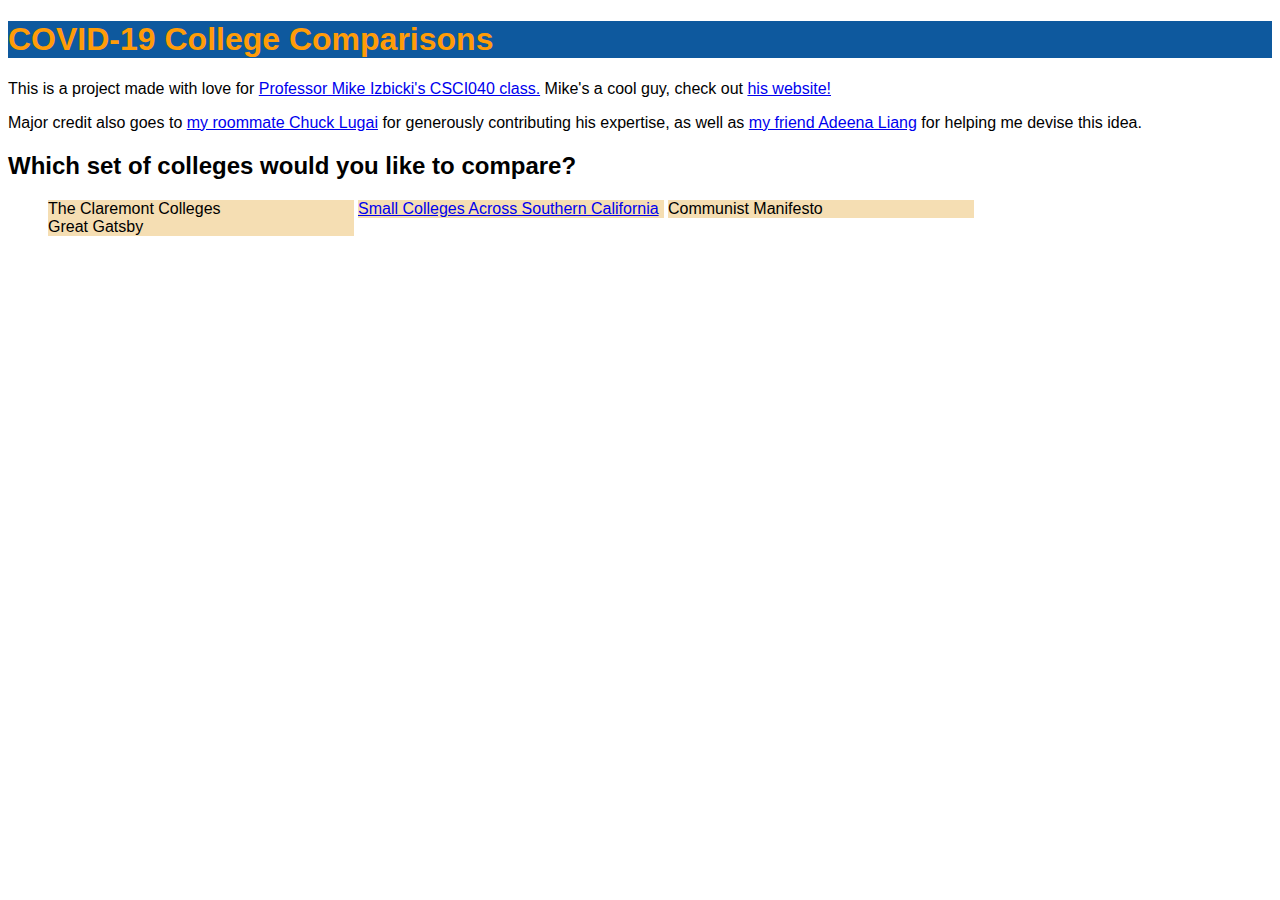
==== index.html @ 44619e8c "Updated Mudd" ====
<!DOCTYPE html>
<html>
    <head>
        <style>
            li {
                color: rgb(204, 33, 33);
            }
            #last_li {
                color: black;
            }
            h1 {
                color: rgb(255, 156, 8);
                background-color: rgb(14, 89, 158);
                font-family: -apple-system, BlinkMacSystemFont, 'Segoe UI', Roboto, Oxygen, Ubuntu, Cantarell, 'Open Sans', 'Helvetica Neue', sans-serif;
            }
            ul li {
                background-color: wheat;
                color: black;
                list-style-type: none;
                display: inline-block;
                width: 25%;
                padding: 0px;
                margin: 0px;
            }
            ul li:hover {
                background-color: wheat;
                color: black;
            }
            p {font-family: -apple-system, BlinkMacSystemFont, 'Segoe UI', Roboto, Oxygen, Ubuntu, Cantarell, 'Open Sans', 'Helvetica Neue', sans-serif}
            li {font-family: -apple-system, BlinkMacSystemFont, 'Segoe UI', Roboto, Oxygen, Ubuntu, Cantarell, 'Open Sans', 'Helvetica Neue', sans-serif}
            h2 {font-family: -apple-system, BlinkMacSystemFont, 'Segoe UI', Roboto, Oxygen, Ubuntu, Cantarell, 'Open Sans', 'Helvetica Neue', sans-serif}
        </style>
        <!-- Global site tag (gtag.js) - Google Analytics -->
        <script async src="https://www.googletagmanager.com/gtag/js?id=G-ZMLMRCF409"></script>
        <script>
            window.dataLayer = window.dataLayer || [];
            function gtag(){dataLayer.push(arguments);}
            gtag('js', new Date());
            gtag('config', 'G-ZMLMRCF409');
        </script>
    </head>
    <body>
        <h1>COVID-19 College Comparisons</h1>
        <p>This is a project made with love for <a href="https://github.com/mikeizbicki/cmc-csci040">Professor Mike Izbicki's CSCI040 class.</a> Mike's a cool guy, check out <a href="https://izbicki.me/">his website!</a></p>
        <p>Major credit also goes to <a href="https://ceejay-el.github.io/">my roommate Chuck Lugai</a> for generously contributing his expertise, as well as <a href="http://adeenaliang.com/">my friend Adeena Liang</a> for helping me devise this idea.</p>
        <h2>Which set of colleges would you like to compare?</h2>
        <ul>
            <a href="https://yeswetran.github.io/covid-colleges/claremont-comparison.html"><li>The Claremont Colleges</li></a>
            <a href="https://google.com"><li>Small Colleges Across Southern California</a></li>
            <li>Communist Manifesto</li>
            <li>Great Gatsby</li>
        </ul>
        <iframe src="https://www.facebook.com/plugins/like.php?href=https%3A%2F%2Fyeswetran.github.io%2Fcovid-colleges%2F&width=450&layout=standard&action=like&size=small&share=true&height=35&appId" width="450" height="35" style="border:none;overflow:hidden" scrolling="no" frameborder="0" allowfullscreen="true" allow="autoplay; clipboard-write; encrypted-media; picture-in-picture; web-share"></iframe>
    </body>
</html>
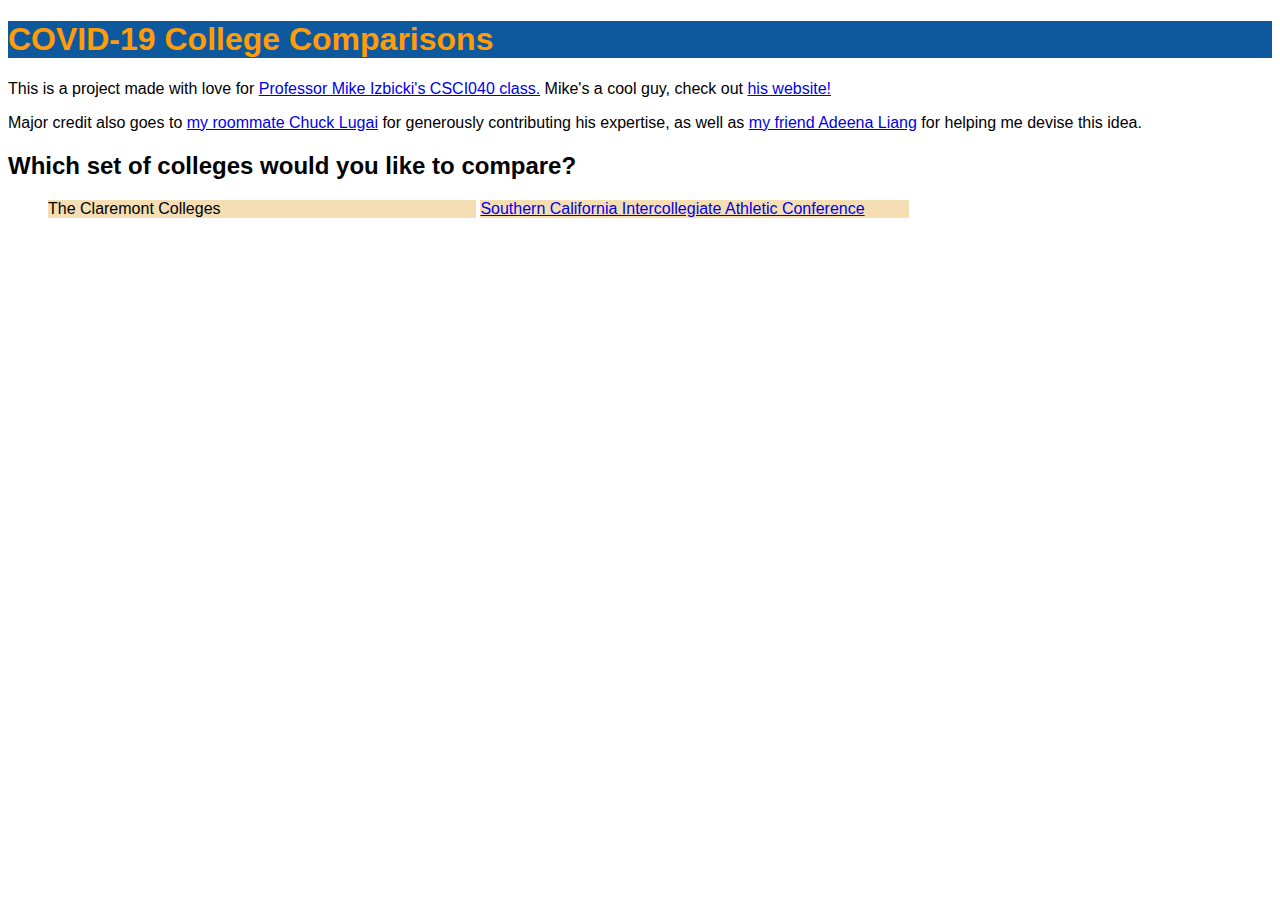
==== commit 15ae2298: "Updated index and claremont-comparison" ====
--- a/index.html
+++ b/index.html
@@ -1,6 +1,9 @@
 <!DOCTYPE html>
 <html>
     <head>
+        <meta name = "description"
+        content="Compare COVID-19 rates across the Claremont Colleges and SCIAC."
+        >
         <style>
             li {
                 color: rgb(204, 33, 33);
@@ -18,13 +21,13 @@
                 color: black;
                 list-style-type: none;
                 display: inline-block;
-                width: 25%;
+                width: 35%;
                 padding: 0px;
                 margin: 0px;
             }
             ul li:hover {
-                background-color: wheat;
-                color: black;
+                background-color: green;
+                color: white;
             }
             p {font-family: -apple-system, BlinkMacSystemFont, 'Segoe UI', Roboto, Oxygen, Ubuntu, Cantarell, 'Open Sans', 'Helvetica Neue', sans-serif}
             li {font-family: -apple-system, BlinkMacSystemFont, 'Segoe UI', Roboto, Oxygen, Ubuntu, Cantarell, 'Open Sans', 'Helvetica Neue', sans-serif}
@@ -45,10 +48,8 @@
         <p>Major credit also goes to <a href="https://ceejay-el.github.io/">my roommate Chuck Lugai</a> for generously contributing his expertise, as well as <a href="http://adeenaliang.com/">my friend Adeena Liang</a> for helping me devise this idea.</p>
         <h2>Which set of colleges would you like to compare?</h2>
         <ul>
-            <a href="https://yeswetran.github.io/covid-colleges/claremont-comparison.html"><li>The Claremont Colleges</li></a>
-            <a href="https://google.com"><li>Small Colleges Across Southern California</a></li>
-            <li>Communist Manifesto</li>
-            <li>Great Gatsby</li>
+            <a href="claremont-comparison.html"><li>The Claremont Colleges</li></a>
+            <a href="https://google.com"><li>Southern California Intercollegiate Athletic Conference</a></li>
         </ul>
         <iframe src="https://www.facebook.com/plugins/like.php?href=https%3A%2F%2Fyeswetran.github.io%2Fcovid-colleges%2F&width=450&layout=standard&action=like&size=small&share=true&height=35&appId" width="450" height="35" style="border:none;overflow:hidden" scrolling="no" frameborder="0" allowfullscreen="true" allow="autoplay; clipboard-write; encrypted-media; picture-in-picture; web-share"></iframe>
     </body>
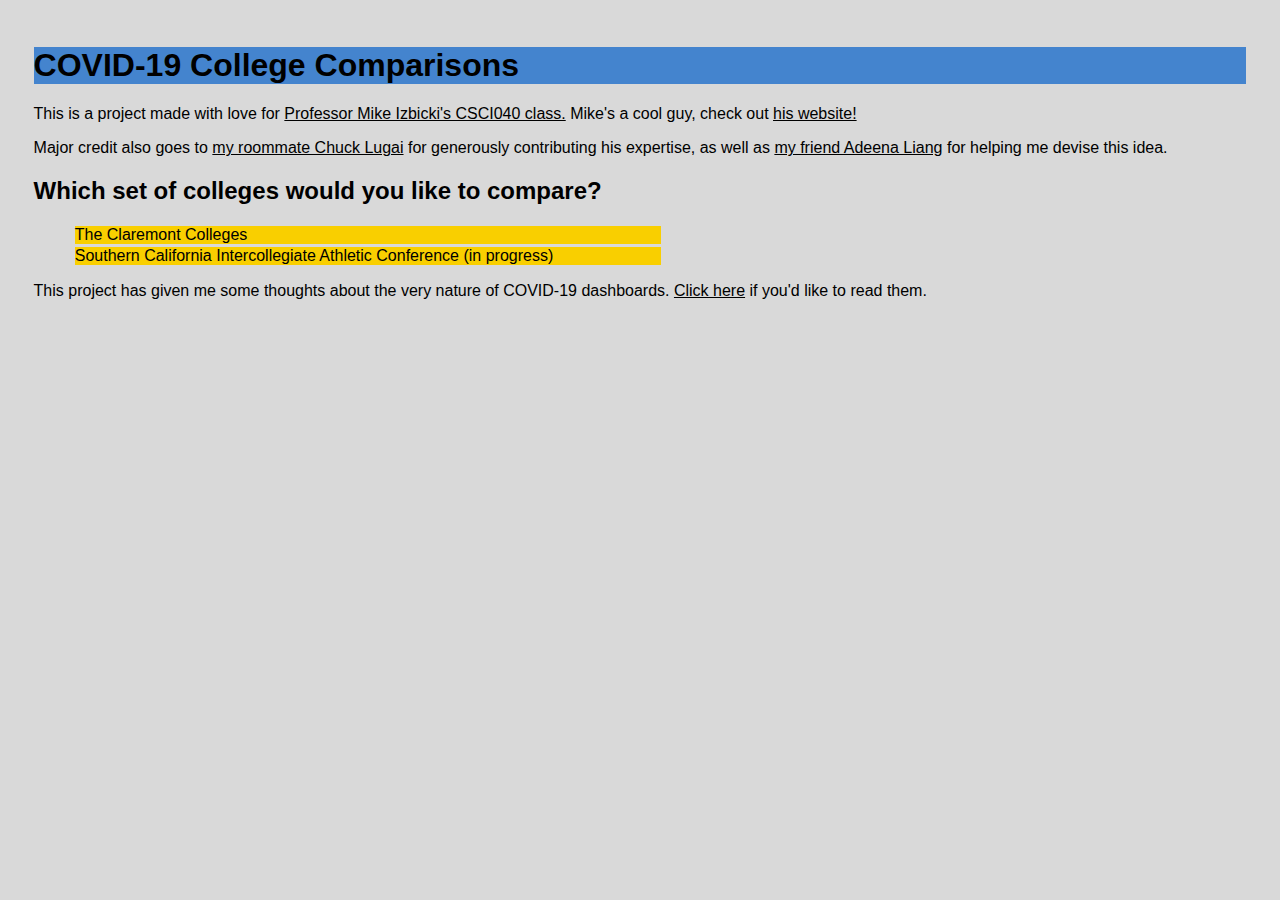
==== commit c1aa47a3: "Created styles.css" ====
--- a/index.html
+++ b/index.html
@@ -1,38 +1,8 @@
 <!DOCTYPE html>
 <html>
     <head>
-        <meta name = "description"
-        content="Compare COVID-19 rates across the Claremont Colleges and SCIAC."
-        >
-        <style>
-            li {
-                color: rgb(204, 33, 33);
-            }
-            #last_li {
-                color: black;
-            }
-            h1 {
-                color: rgb(255, 156, 8);
-                background-color: rgb(14, 89, 158);
-                font-family: -apple-system, BlinkMacSystemFont, 'Segoe UI', Roboto, Oxygen, Ubuntu, Cantarell, 'Open Sans', 'Helvetica Neue', sans-serif;
-            }
-            ul li {
-                background-color: wheat;
-                color: black;
-                list-style-type: none;
-                display: inline-block;
-                width: 35%;
-                padding: 0px;
-                margin: 0px;
-            }
-            ul li:hover {
-                background-color: green;
-                color: white;
-            }
-            p {font-family: -apple-system, BlinkMacSystemFont, 'Segoe UI', Roboto, Oxygen, Ubuntu, Cantarell, 'Open Sans', 'Helvetica Neue', sans-serif}
-            li {font-family: -apple-system, BlinkMacSystemFont, 'Segoe UI', Roboto, Oxygen, Ubuntu, Cantarell, 'Open Sans', 'Helvetica Neue', sans-serif}
-            h2 {font-family: -apple-system, BlinkMacSystemFont, 'Segoe UI', Roboto, Oxygen, Ubuntu, Cantarell, 'Open Sans', 'Helvetica Neue', sans-serif}
-        </style>
+        <meta name = "description" content="Track and compare COVID-19 rates across the Claremont Colleges.">
+        <link rel="stylesheet" href="styles.css">
         <!-- Global site tag (gtag.js) - Google Analytics -->
         <script async src="https://www.googletagmanager.com/gtag/js?id=G-ZMLMRCF409"></script>
         <script>
@@ -49,8 +19,10 @@
         <h2>Which set of colleges would you like to compare?</h2>
         <ul>
             <a href="claremont-comparison.html"><li>The Claremont Colleges</li></a>
-            <a href="https://google.com"><li>Southern California Intercollegiate Athletic Conference</a></li>
+            <a href="https://www.youtube.com/watch?v=dQw4w9WgXcQ"><li>Southern California Intercollegiate Athletic Conference (in progress)</li></a>
+            <a href="https://public.tableau.com/app/profile/stephalytics/viz/COVID-19CollegeDashboard/NewCases"></a>
         </ul>
+        <p>This project has given me some thoughts about the very nature of COVID-19 dashboards. <a href="thoughts-on-dashboards.html">Click here</a> if you'd like to read them.</p>
         <iframe src="https://www.facebook.com/plugins/like.php?href=https%3A%2F%2Fyeswetran.github.io%2Fcovid-colleges%2F&width=450&layout=standard&action=like&size=small&share=true&height=35&appId" width="450" height="35" style="border:none;overflow:hidden" scrolling="no" frameborder="0" allowfullscreen="true" allow="autoplay; clipboard-write; encrypted-media; picture-in-picture; web-share"></iframe>
     </body>
 </html>
--- a/styles.css
+++ b/styles.css
@@ -0,0 +1,63 @@
+html {
+    margin: 2%;
+}
+
+#pom {
+    background-color: rgb(32, 67, 143);
+}
+
+#cmc {
+    background-color: rgb(152,26,49);
+}
+
+#pz {
+    background-color: rgb(247, 148, 29);
+}
+
+#scr {
+    background-color: rgb(52, 116, 92);
+}
+
+#hmc {
+    background-color: rgb(234, 170, 0);
+}
+
+body {
+    background-color: #D9D9D9;
+}
+
+@media only screen and (orientation: portrait) {
+    body {
+      background-color: sandybrown;
+    }
+}
+
+li {
+    color: rgb(204, 33, 33);
+    font-family: -apple-system, BlinkMacSystemFont, 'Segoe UI', Roboto, Oxygen, Ubuntu, Cantarell, 'Open Sans', 'Helvetica Neue', sans-serif;
+}
+table{
+    font-family: -apple-system, BlinkMacSystemFont, 'Segoe UI', Roboto, Oxygen, Ubuntu, Cantarell, 'Open Sans', 'Helvetica Neue', sans-serif;
+}
+h1 {
+    color: black;
+    background-color: #4484CE;
+    font-family: -apple-system, BlinkMacSystemFont, 'Segoe UI', Roboto, Oxygen, Ubuntu, Cantarell, 'Open Sans', 'Helvetica Neue', sans-serif;
+}
+
+ul li {
+    background-color: #F9CF00;
+    color: black;
+    list-style-type: none;
+    display: inline-block;
+    width: 50%;
+    padding: 0px;
+    margin: 0.1%;
+}
+ul li:hover {
+    background-color: #F19F4D;
+    color: white;
+}
+p {font-family: -apple-system, BlinkMacSystemFont, 'Segoe UI', Roboto, Oxygen, Ubuntu, Cantarell, 'Open Sans', 'Helvetica Neue', sans-serif}
+h2 {font-family: -apple-system, BlinkMacSystemFont, 'Segoe UI', Roboto, Oxygen, Ubuntu, Cantarell, 'Open Sans', 'Helvetica Neue', sans-serif}
+a {color:black;}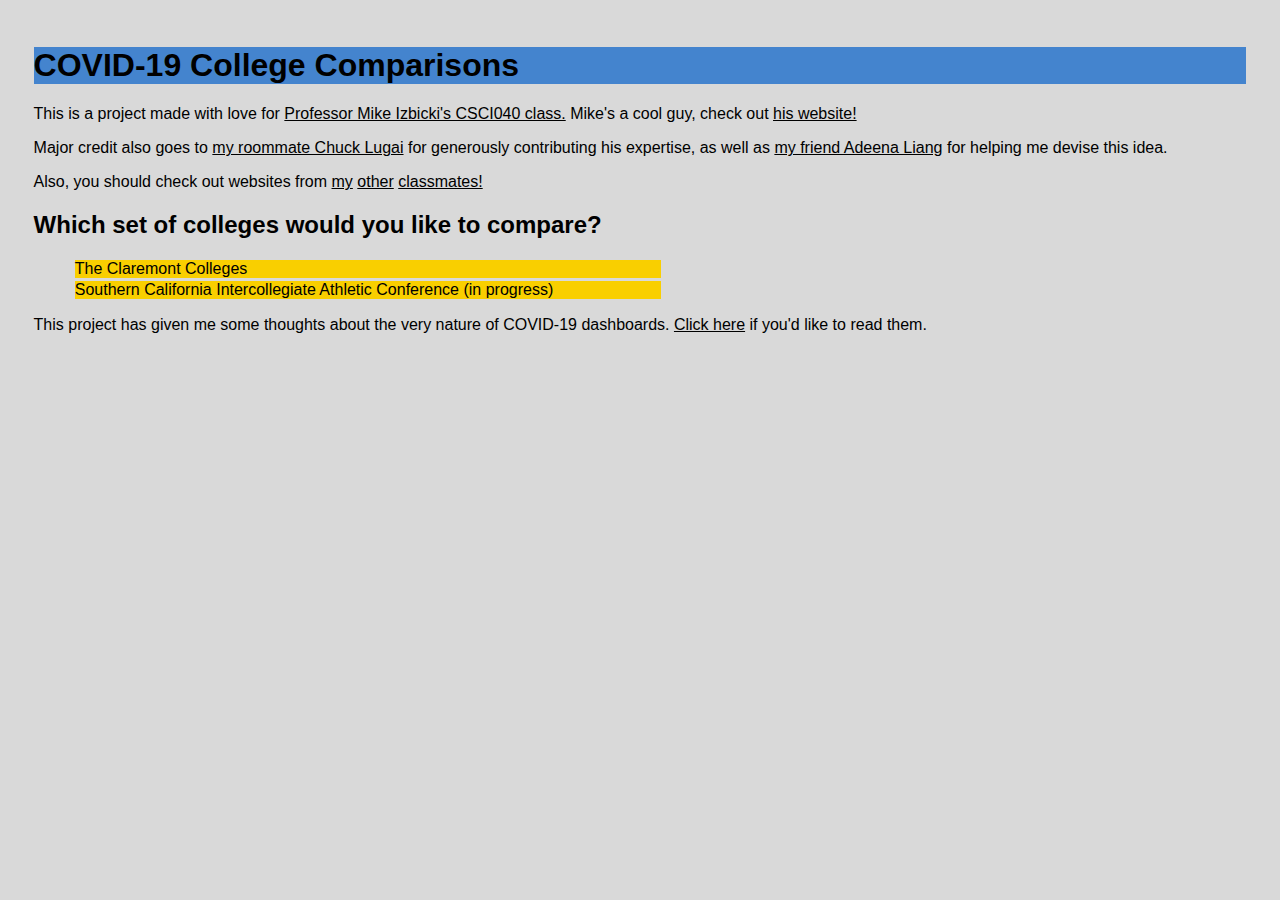
==== commit a4ae848b: "Update index.html" ====
--- a/index.html
+++ b/index.html
@@ -16,6 +16,7 @@
         <h1>COVID-19 College Comparisons</h1>
         <p>This is a project made with love for <a href="https://github.com/mikeizbicki/cmc-csci040">Professor Mike Izbicki's CSCI040 class.</a> Mike's a cool guy, check out <a href="https://izbicki.me/">his website!</a></p>
         <p>Major credit also goes to <a href="https://ceejay-el.github.io/">my roommate Chuck Lugai</a> for generously contributing his expertise, as well as <a href="http://adeenaliang.com/">my friend Adeena Liang</a> for helping me devise this idea.</p>
+        <p>Also, you should check out websites from <a href="https://dienalex.github.io/DienAlex/">my</a> <a href="https://nacb.github.io/">other</a> <a href="https://eddie-shi.github.io/">classmates!</a></p>
         <h2>Which set of colleges would you like to compare?</h2>
         <ul>
             <a href="claremont-comparison.html"><li>The Claremont Colleges</li></a>
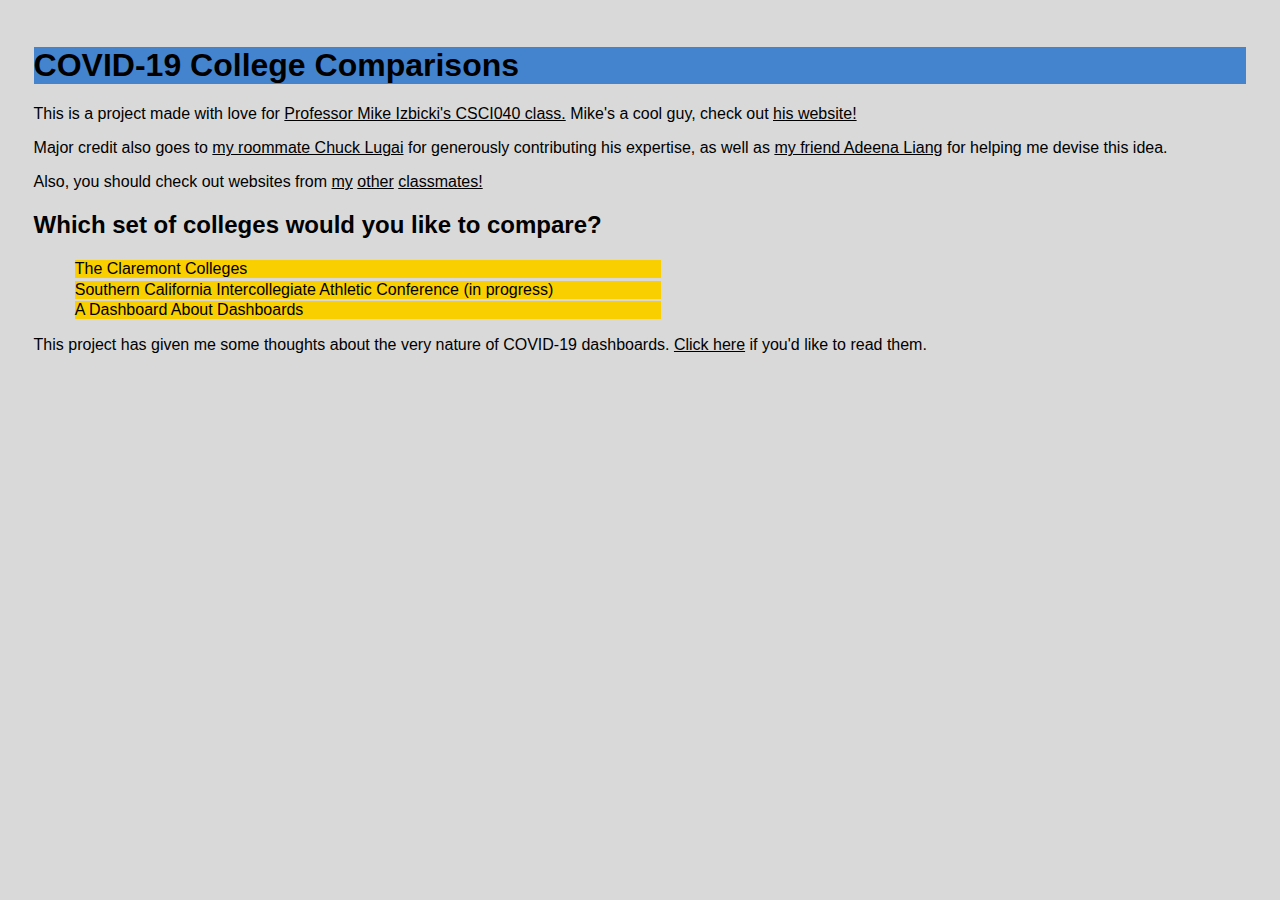
==== commit a92659ef: "Update index.html" ====
--- a/index.html
+++ b/index.html
@@ -21,7 +21,7 @@
         <ul>
             <a href="claremont-comparison.html"><li>The Claremont Colleges</li></a>
             <a href="https://www.youtube.com/watch?v=dQw4w9WgXcQ"><li>Southern California Intercollegiate Athletic Conference (in progress)</li></a>
-            <a href="https://public.tableau.com/app/profile/stephalytics/viz/COVID-19CollegeDashboard/NewCases"></a>
+            <a href="https://public.tableau.com/app/profile/stephalytics/viz/COVID-19CollegeDashboard/NewCases"><li>A Dashboard About Dashboards</li></a>
         </ul>
         <p>This project has given me some thoughts about the very nature of COVID-19 dashboards. <a href="thoughts-on-dashboards.html">Click here</a> if you'd like to read them.</p>
         <iframe src="https://www.facebook.com/plugins/like.php?href=https%3A%2F%2Fyeswetran.github.io%2Fcovid-colleges%2F&width=450&layout=standard&action=like&size=small&share=true&height=35&appId" width="450" height="35" style="border:none;overflow:hidden" scrolling="no" frameborder="0" allowfullscreen="true" allow="autoplay; clipboard-write; encrypted-media; picture-in-picture; web-share"></iframe>
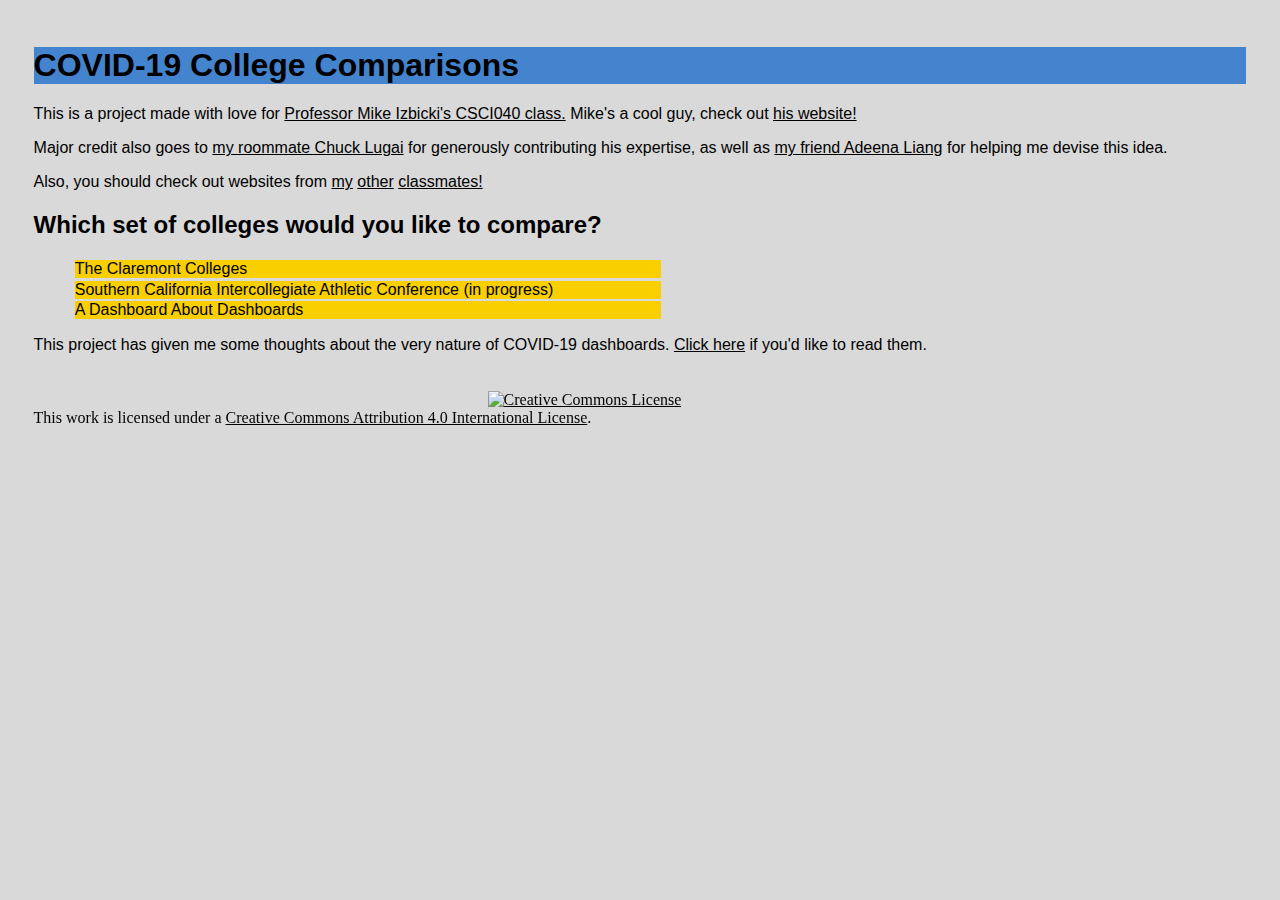
==== commit b5054cd3: "Update index.html" ====
--- a/index.html
+++ b/index.html
@@ -21,9 +21,10 @@
         <ul>
             <a href="claremont-comparison.html"><li>The Claremont Colleges</li></a>
             <a href="https://www.youtube.com/watch?v=dQw4w9WgXcQ"><li>Southern California Intercollegiate Athletic Conference (in progress)</li></a>
-            <a href="https://public.tableau.com/app/profile/stephalytics/viz/COVID-19CollegeDashboard/NewCases"><li>A Dashboard About Dashboards</li></a>
+            <a href="thoughts-on-dashboards.html"><li>A Dashboard About Dashboards</li></a>
         </ul>
         <p>This project has given me some thoughts about the very nature of COVID-19 dashboards. <a href="thoughts-on-dashboards.html">Click here</a> if you'd like to read them.</p>
         <iframe src="https://www.facebook.com/plugins/like.php?href=https%3A%2F%2Fyeswetran.github.io%2Fcovid-colleges%2F&width=450&layout=standard&action=like&size=small&share=true&height=35&appId" width="450" height="35" style="border:none;overflow:hidden" scrolling="no" frameborder="0" allowfullscreen="true" allow="autoplay; clipboard-write; encrypted-media; picture-in-picture; web-share"></iframe>
+        <a rel="license" href="http://creativecommons.org/licenses/by/4.0/"><img alt="Creative Commons License" style="border-width:0" src="https://i.creativecommons.org/l/by/4.0/88x31.png" /></a><br />This work is licensed under a <a rel="license" href="http://creativecommons.org/licenses/by/4.0/">Creative Commons Attribution 4.0 International License</a>.
     </body>
 </html>
